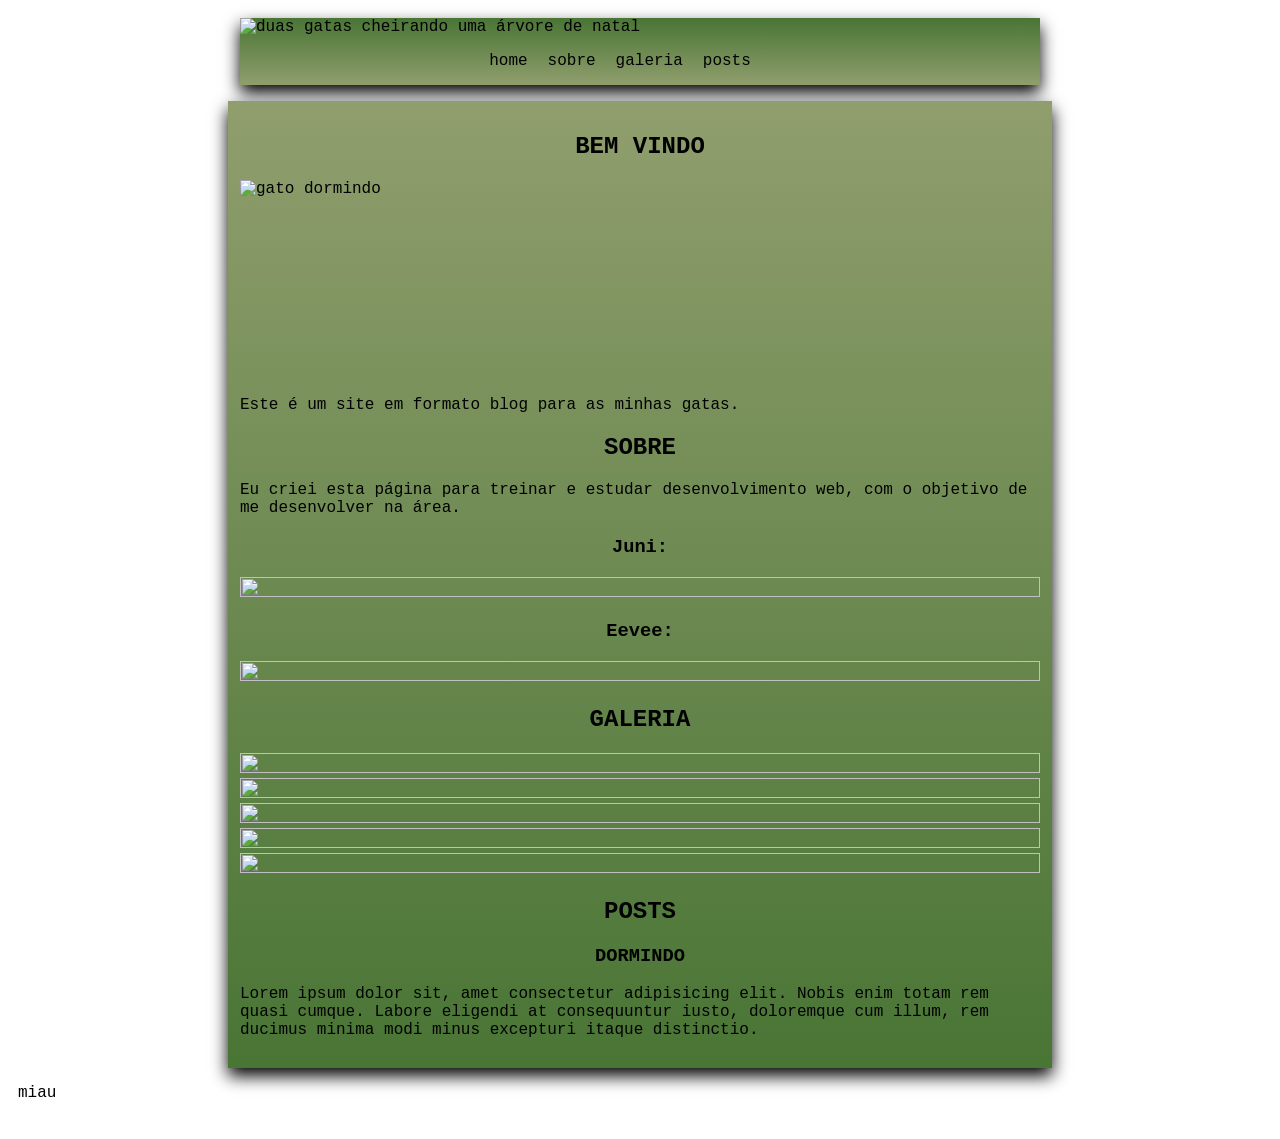
==== coisas-simples/cat-page/index.html @ e9155c57 "Add files via upload" ====
<!DOCTYPE html>
<html lang="en">
<head>
    <link rel="stylesheet" href="./styles/styles.css">
    <meta name="author" content="nunes">
    <meta name="description" content="pagina criada para estudar programaçao web, tematizada com minhas gatas">
    <meta charset="UTF-8">
    <meta name="viewport" content="width=device-width, initial-scale=1.0">
    <title>Gatos</title>
</head>
<body>
    <header>
        <div class="header">
            <img id="header-image" src="./images/header-image.JPG" alt="duas gatas cheirando uma árvore de natal">
            <nav class="nav">
                <ul class="nav-list">
                    <li class="nav-item"><a href="#home">home</a></li>
                    <li class="nav-item"><a href="#about">sobre</a></li>
                    <li class="nav-item"><a href="#gallery">galeria</a></li>
                    <li class="nav-item"><a href="#posts">posts</a></li>
                </ul>
            </nav>
        </div>
    </header>
    <main>
        <div class="main">
        <section id="home">
            <div class="div-home">
                <h1>BEM VINDO</h1>
                <img src="./images/juni.png" alt="gato dormindo" height="200px">
                <p>Este é um site em formato blog para as minhas gatas.</p>
            </div>
        </section>
        <section id="about">
            <div class="about-container">
                <h2>SOBRE</h2>
                <p>Eu criei esta página para treinar e estudar desenvolvimento web, com o objetivo de me desenvolver na área.</p>
                <h3>Juni:</h3>
                <img class="image-about" src="./images/gallery/1.jpg">
                <h3>Eevee:</h3>
                <img class="image-about" src="./images/gallery/2.jpg">
            </div>
        </section>
        <section id="gallery">
            <h2>GALERIA</h2>
            <div class="gallery-container">
                <img class="image-gallery" src="./images/gallery/3.jpg">
                <img class="image-gallery" src="./images/gallery/4.jpg">
                <img class="image-gallery" src="./images/gallery/5.jpg">
                <img class="image-gallery" src="./images/gallery/6.jpg">
                <img class="image-gallery" src="./images/gallery/7.jpg">
            </div>
        </section>
        <section id="posts">
            <div class="posts-container">
                <h2>POSTS</h2>
                <article>
                    <h3>DORMINDO</h3>
                    <p>Lorem ipsum dolor sit, amet consectetur adipisicing elit. Nobis enim totam rem quasi cumque. Labore eligendi at consequuntur iusto, doloremque cum illum, rem ducimus minima modi minus excepturi itaque distinctio.</p>
                </article>
            </div>
        </section>
        </div>
    </main>
    <footer>
        <p>miau</p>
    </footer>    
</body>
</html>
---- coisas-simples/cat-page/styles/styles.css ----
body{
    padding: 10px;
    font-family: monospace, sans-serif;
    background-image: url(".././images/wallpaper.jpg");
    background-attachment: fixed;
    background-size: cover;
}

.header{
    width: 70%;
    min-width: 400px;
    max-width: 800px;
    background-image: linear-gradient(#497535, #909e6d);
    margin-left: auto;
    margin-right: auto;
}

.header, .main{
    box-shadow: 0px 8px 16px black;
}

.nav-list{
    list-style: none;
    display: flex;
    gap: 20px;
    justify-content: center;
    padding-right: 10%;
}

.nav-item{
    text-decoration: none;
    padding-bottom: 15px;
}

.main{
    width: 80%;
    min-width: 400px;
    max-width: 800px;
    background-image: linear-gradient(#909e6d, #497535);
    margin-left: auto;
    margin-right: auto;
    padding: 1%;
}

.div-home, .about-container, .gallery-container{
    width: 100%;
}

.div-home img{
    display: block;
    margin-left:auto;
    margin-right: auto;
}

#header-image, .image-about, .image-gallery{
    width: 100%;
    height: 100%;
}

h1, h2, h3{
    text-align: center;
}

ul a:link{
    color:black;
    text-decoration: none;
}

ul a:visited{
    color:black;
    text-decoration: none;
}

ul a:hover{
    color:white;
    text-decoration: none;
}
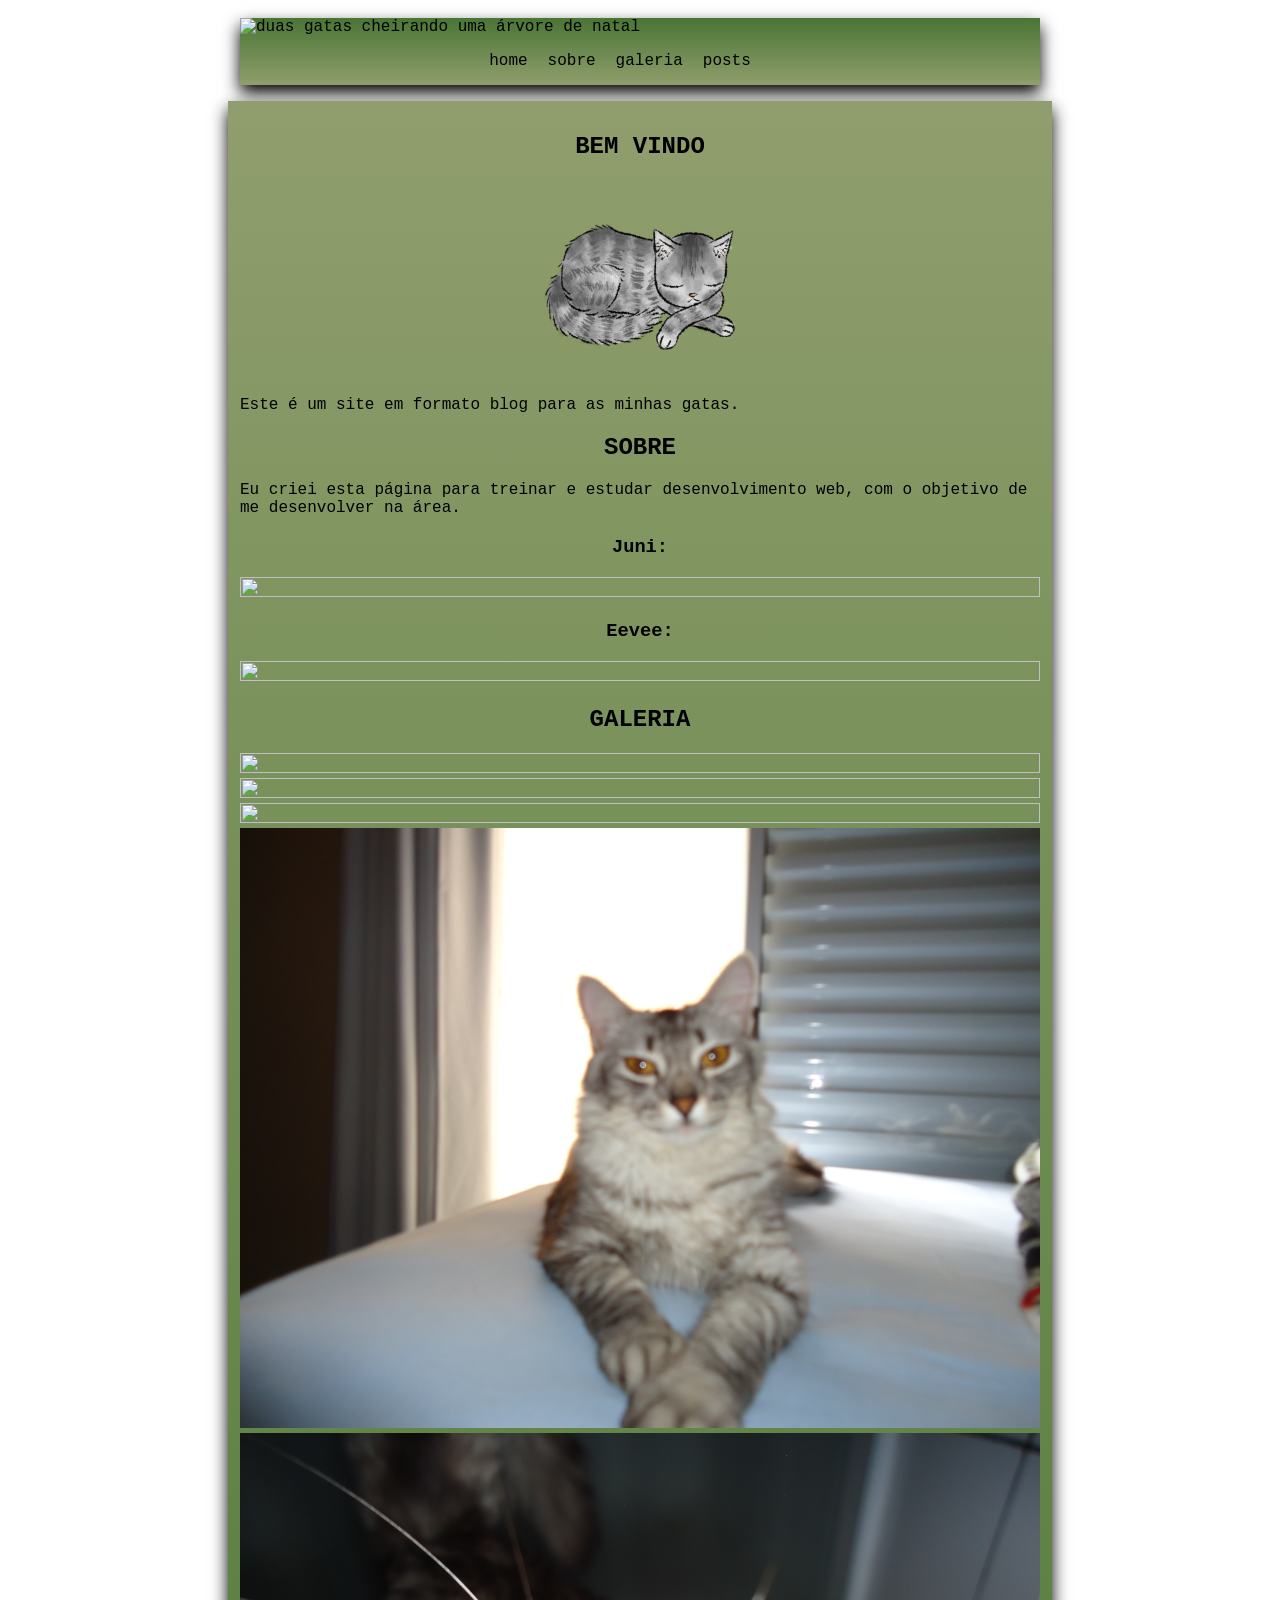
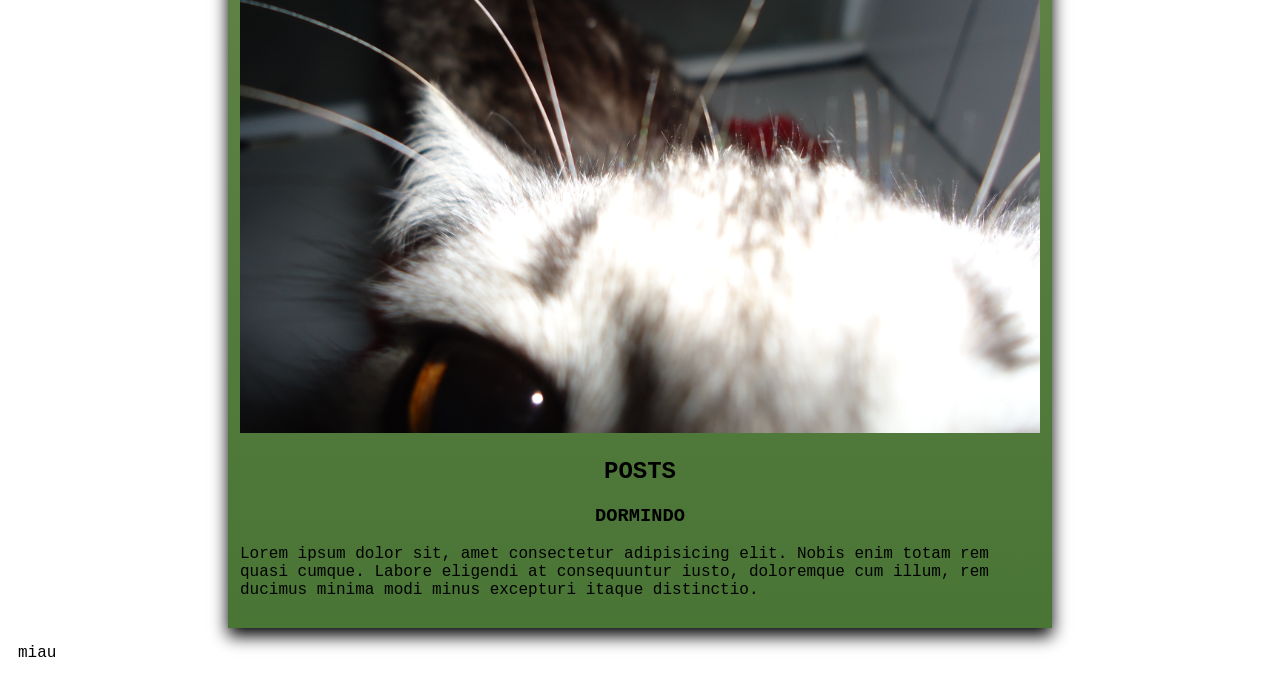
==== commit a792d150: "Update index.html" ====
--- a/coisas-simples/cat-page/index.html
+++ b/coisas-simples/cat-page/index.html
@@ -11,7 +11,7 @@
 <body>
     <header>
         <div class="header">
-            <img id="header-image" src="./images/header-image.JPG" alt="duas gatas cheirando uma árvore de natal">
+            <img id="header-image" src="./images/header-image.jpg" alt="duas gatas cheirando uma árvore de natal">
             <nav class="nav">
                 <ul class="nav-list">
                     <li class="nav-item"><a href="#home">home</a></li>
@@ -66,4 +66,4 @@
         <p>miau</p>
     </footer>    
 </body>
-</html>+</html>
